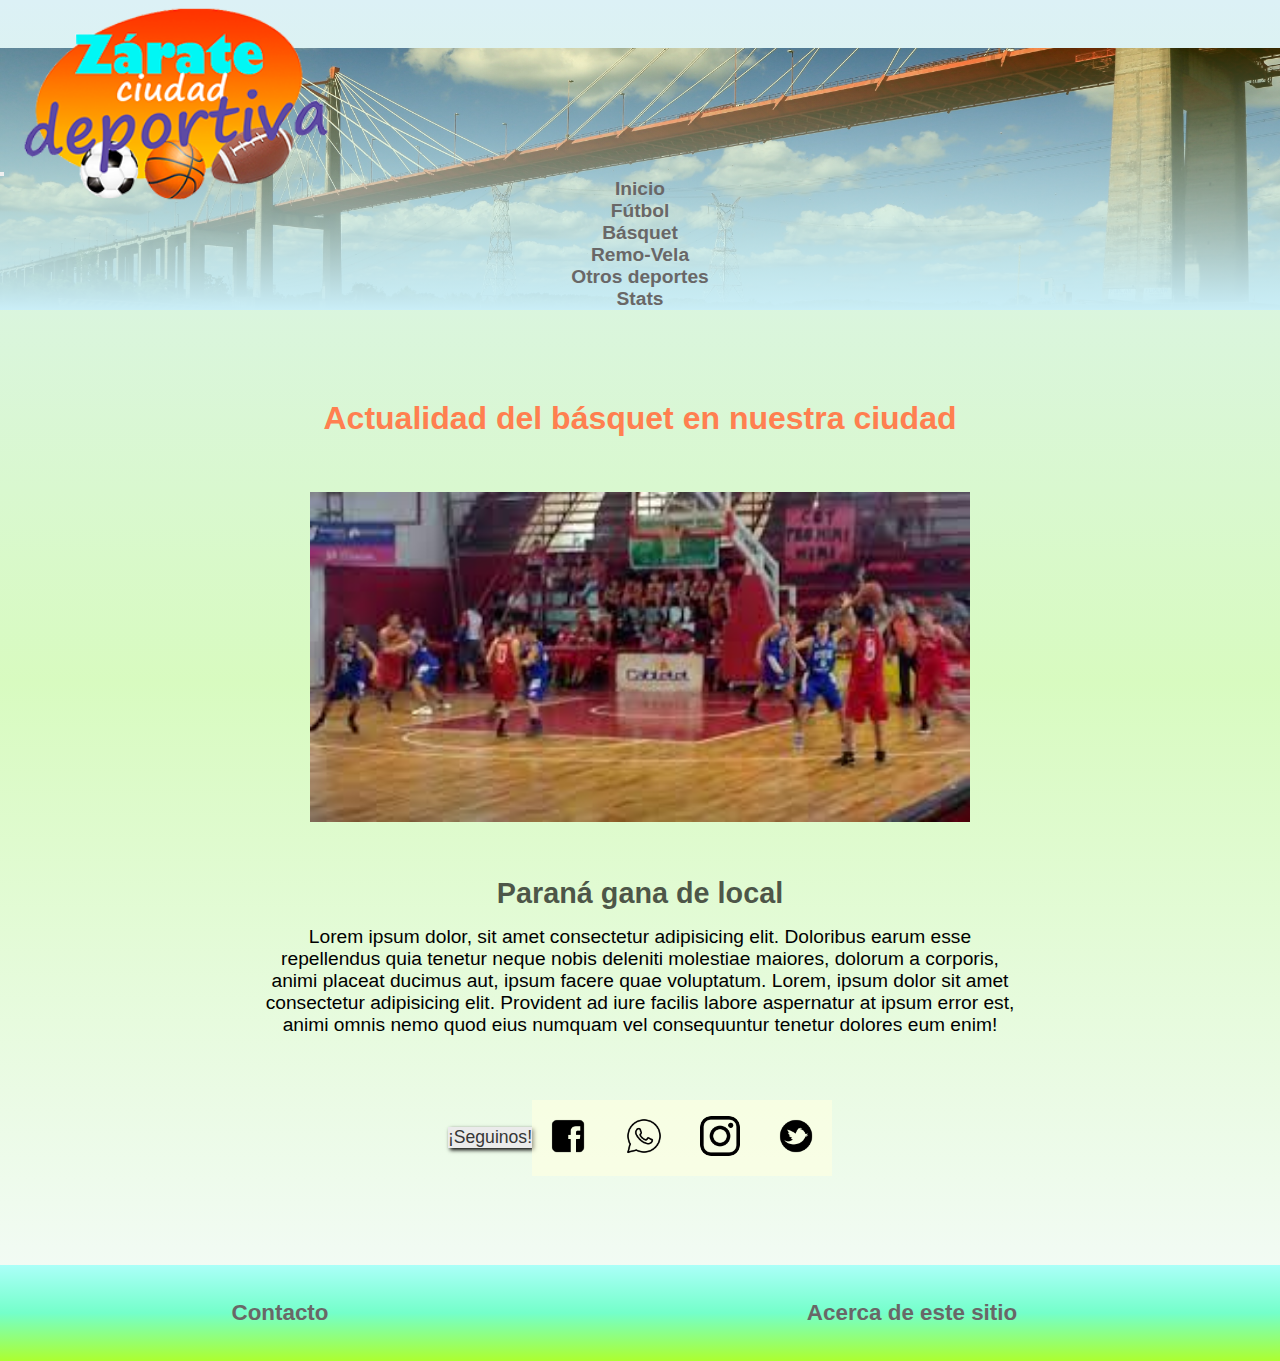
==== pages/basket.html @ 2b2cb34a "primer commit main" ====
<!DOCTYPE html>
<html lang="en">
<head>

    <meta charset="UTF-8">
    <meta http-equiv="X-UA-Compatible" content="IE=edge">
    <meta name="viewport" content="width=device-width, initial-scale=1.0">

    <!-- META etiquetas SEO -->
    <meta name="description" content="Actualidad y noticias básquet en Zárate, Bs As, Argentina">
    <meta name="keywords" content="ZARATE, DEPORTES, BASQUET, CADU, INDEPENDIENTE, PARANA">

    <!-- link css bootstrap -->
    <link href="https://cdn.jsdelivr.net/npm/bootstrap@5.2.0-beta1/dist/css/bootstrap.min.css" rel="stylesheet" integrity="sha384-0evHe/X+R7YkIZDRvuzKMRqM+OrBnVFBL6DOitfPri4tjfHxaWutUpFmBp4vmVor" crossorigin="anonymous">

    <!-- link estilos locales -->
    <link rel="stylesheet" href="../css/style.css">

    <title> - Actualidad básquet - </title>

</head>

<body>

    <header>
        <nav class="navbar navbar-expand-xl bg-transparent">
            <div class="container-fluid">
              <a class="navbar-brand" href="../index.html"><img src="../img/logoppal.png" alt="logo principal página" class="logo"></a>
              <button class="navbar-toggler" type="button" data-bs-toggle="collapse" data-bs-target="#navbarNavDropdown" aria-controls="navbarNavDropdown" aria-expanded="false" aria-label="Toggle navigation">
                <span class="navbar-toggler-icon"></span>
              </button>
              <div class="collapse navbar-collapse" id="navbarNavDropdown">
                <ul class="navbar-nav">
                  <li class="nav-item">
                    <a class="nav-link" href="../index.html">Inicio</a>
                  </li>
                  <li class="nav-item">
                    <a class="nav-link" href="./futbol.html">Fútbol</a>
                  </li>
                  <li class="nav-item">
                    <a class="nav-link" href="./basket.html">Básquet</a>
                  </li>
                  <li class="nav-item">
                    <a class="nav-link" href="./remo-vela.html">Remo-Vela</a>
                  </li>
                  <li class="nav-item">
                    <a class="nav-link" href="./otrosdep.html">Otros deportes</a>
                  </li>
                  <li class="nav-item">
                    <a class="nav-link" href="./stats.html">Stats</a>
                  </li>
                </ul>
              </div>
            </div>
          </nav>
    </header>

    <main class="mainNoticiashtml">

        <article class="cajaNoticia">
            <h1 class="tituloSecundario">Actualidad del básquet en nuestra ciudad</h1>

            <img  class="fotoNoticia" src="../img/basquet.jpg" alt="Imágen jugadores de básquet">

            <h2 class="tituloNoticiaSecciones">Paraná gana de local</h2>

            <p class="textoNoticia">Lorem ipsum dolor, sit amet consectetur adipisicing elit. Doloribus earum esse repellendus quia tenetur neque nobis deleniti molestiae maiores, dolorum a corporis, animi placeat ducimus aut, ipsum facere quae voluptatum. Lorem, ipsum dolor sit amet consectetur adipisicing elit. Provident ad iure facilis labore aspernatur at ipsum error est, animi omnis nemo quod eius numquam vel consequuntur tenetur dolores eum enim!</p>

            <aside class="redesSociales">
                <button class="btn btn-primary" type="button" data-bs-toggle="offcanvas" data-bs-target="#offcanvasBottom" aria-controls="offcanvasBottom">¡Seguinos!</button>
    
                <div class="offcanvas offcanvas-bottom" tabindex="-1" id="offcanvasBottom" aria-labelledby="offcanvasBottomLabel">
    
                <div class="cuerpoCanvas" class="offcanvas-body small">
                    <a href="https://facebook.com" target="_blank"><img class="iconoFacebook" src="../img/fb.png" alt="red social facebook"></a>
                    <a href="https://Whatsapp.com" target="_blank"><img class="iconoWp" src="../img/wp.png" alt="red social Whatsapp"></a>
                    <a href="https://Instagram.com" target="_blank"><img class="iconoInsta" src="../img/insta.png" alt="red social Instagram"></a>
                    <a href="https://twitter.com" target="_blank"><img class="iconoTw" src="../img/twitter.png" alt="red social Twitter"></a>
                </div>
                </div>
            </aside>
        </article>

    </main>

    <footer>

        <nav class="navFooterLocal">
            <ul>
               <li class="footerContacto"><a href="./contacto.html">Contacto</a></li>
               <li class="footerAcercade"><a href="./acercade.html">Acerca de este sitio</a></li>
            </ul>
        </nav>

    </footer>
    
    <!-- link js bt -->
    <script src="https://cdn.jsdelivr.net/npm/bootstrap@5.2.0-beta1/dist/js/bootstrap.bundle.min.js" integrity="sha384-pprn3073KE6tl6bjs2QrFaJGz5/SUsLqktiwsUTF55Jfv3qYSDhgCecCxMW52nD2" crossorigin="anonymous"></script>

</body>

</html>
---- css/style.css ----
@charset "UTF-8";
.aNavHeader-Footer, header .nav-link, footer .navFooterLocal ul li a {
  color: #696767;
  font-weight: bolder;
  font-family: Verdana, Geneva, Tahoma, sans-serif;
  font-size: 1.2rem;
  text-decoration: none; }

.tituloNoticia, .grillaPpal .tituloNoticia, .mainNoticiashtml .cajaNoticia .tituloNoticiaSecciones {
  text-decoration: none;
  font-size: 1.2rem;
  font-family: Arial, Helvetica, sans-serif;
  color: rgba(0, 0, 0, 0.671);
  margin: 0;
  font-weight: bold;
  line-height: normal; }

/* reset */
* {
  padding: 0;
  margin: 0;
  box-sizing: border-box; }

/* estilo body gradient */
body {
  background: linear-gradient(#dcf1f6, rgba(191, 248, 152, 0.612), #f6fbfc); }

/* sobreescribiendo los estilos bootstrap formulario trivia html index */
.formularioTrivia {
  line-height: 1.2rem;
  margin-left: 2rem;
  margin-right: 2rem;
  box-shadow: 2px 2px 6px black;
  padding: 5%;
  margin-bottom: 2rem;
  margin-top: 2rem;
  text-align: center;
  font-family: Verdana, Geneva, Tahoma, sans-serif;
  font-size: .8rem;
  font-weight: normal; }
  .formularioTrivia .formLocal legend {
    float: none;
    width: auto;
    font-size: 1.3rem;
    margin: 0;
    line-height: normal; }
  .formularioTrivia .formLocal label {
    margin-top: 1rem;
    margin-bottom: 1rem;
    font-size: 1.3rem; }
  .formularioTrivia .formLocal input {
    margin-bottom: 1rem;
    font-size: 1rem; }

.grillaPpal .edicAnteriores {
  margin-left: 2rem;
  display: flex;
  flex-direction: column;
  gap: .3rem;
  justify-content: center; }
  .grillaPpal .edicAnteriores .tituloAside {
    font-family: Verdana, Geneva, Tahoma, sans-serif;
    margin-bottom: .5rem;
    color: cadetblue;
    font-size: 1.2rem;
    text-align: center; }
  .grillaPpal .edicAnteriores .contenedorEdicAnteriores {
    display: inline; }
    .grillaPpal .edicAnteriores .contenedorEdicAnteriores a {
      margin: .5rem;
      text-decoration: none; }
      .grillaPpal .edicAnteriores .contenedorEdicAnteriores a img {
        border: 1px solid gray; }

/* estilos aside redes sociales, bootstrap adaptado al proyecto */
.redesSociales {
  display: flex;
  align-items: center;
  justify-content: center; }
  .redesSociales .iconoFacebook, .redesSociales .iconoWp, .redesSociales .iconoTw, .redesSociales .iconoInsta {
    width: 2.5rem;
    margin: 1rem;
    border-radius: .7rem;
    transition: .5s; }
  .redesSociales button, .redesSociales .btn, .redesSociales .btn-primary {
    font-size: 1.1rem;
    font-family: Verdana, Geneva, Tahoma, sans-serif;
    background-color: #ebebeb;
    box-shadow: 2px 2px 4px black;
    border: none;
    color: #363636; }
  .redesSociales .iconoFacebook:hover {
    background-color: #517fd3;
    transform: translateY(-0.3rem) scale(1.07);
    box-shadow: 0px 0px 15px 5px #517fd3; }
  .redesSociales .iconoWp:hover {
    background-color: #18a018;
    transform: translateY(-0.3rem) scale(1.07);
    box-shadow: 0px 0px 15px 5px #18a018; }
  .redesSociales .iconoTw:hover {
    background-color: #00c3ff;
    transform: translateY(-0.3rem) scale(1.07);
    box-shadow: 0px 0px 15px 5px #00c3ff; }
  .redesSociales .iconoInsta:hover {
    background-color: #f82ef8;
    transform: translateY(-0.3rem) scale(1.07);
    box-shadow: 0px 0px 15px 5px #f82ef8; }
  .redesSociales .offcanvas {
    height: fit-content;
    text-align: center;
    background-color: rgba(254, 255, 225, 0.644);
    justify-content: center; }

/* propiedades-estilos header */
header {
  background: linear-gradient(rgba(255, 255, 0, 0.151), #caeef7), url(../img/imgpuente.jpg);
  background-size: cover;
  animation-duration: 1s;
  animation-name: animationHeader; }
  header .navbar .container-fluid {
    justify-content: space-around; }
    header .navbar .container-fluid .navbar-brand {
      display: flex;
      height: 7rem; }
      header .navbar .container-fluid .navbar-brand .logo {
        transform: scale(1); }
    header .navbar .container-fluid .navbar-nav {
      text-align: center; }
      header .navbar .container-fluid .navbar-nav .nav-item {
        transition: background-color .6s; }
        header .navbar .container-fluid .navbar-nav .nav-item:hover {
          background-color: rgba(178, 255, 255, 0.486); }

@keyframes animationHeader {
  from {
    opacity: 0%; }
  to {
    opacity: 100%; } }

/* propiedades-estilos main index mobile first 570px hasta 800px */
/* Grid main noticias */
.grillaPpal {
  display: grid;
  grid-template-columns: 1fr 1fr;
  grid-template-areas: "tituloPrincipal tituloPrincipal" "noticiaUno noticiaUno" "noticiaDos noticiaDos" "noticiaTres noticiaTres" "noticiaCuatro noticiaCuatro" "noticiaCinco noticiaCinco" "noticiaSeis noticiaSeis" "formularioTrivia formularioTrivia" "edicAnteriores redesSociales";
  text-align: center; }
  .grillaPpal .tituloPrincipal {
    grid-area: tituloPrincipal;
    color: #14b6a0;
    font-family: Verdana, Geneva, Tahoma, sans-serif;
    font-size: 1.8rem;
    text-shadow: 0.1rem 0.1rem 0.2rem rgba(128, 128, 128, 0.767);
    margin-top: 1rem;
    margin-bottom: 1rem;
    font-weight: bold;
    line-height: normal; }
  .grillaPpal .noticiaUno {
    grid-area: noticiaUno;
    margin-bottom: 1.5rem; }
  .grillaPpal .noticiaDos {
    grid-area: noticiaDos;
    margin-bottom: 1.5rem; }
  .grillaPpal .noticiaTres {
    margin-bottom: 1.5rem;
    grid-area: noticiaTres; }
  .grillaPpal .noticiaCuatro {
    margin-bottom: 1.5rem;
    grid-area: noticiaCuatro; }
  .grillaPpal .noticiaCinco {
    margin-bottom: 1.5rem;
    grid-area: noticiaCinco; }
  .grillaPpal .noticiaSeis {
    grid-area: noticiaSeis; }
  .grillaPpal .formularioTrivia {
    grid-area: formularioTrivia; }
  .grillaPpal .edicAnteriores {
    grid-area: edicAnteriores; }
  .grillaPpal .cajaIframe {
    width: 28rem;
    height: 15rem; }
  .grillaPpal .redesSociales {
    grid-area: redesSociales; }

/* propiedades-estilos footer */
footer {
  margin-top: 3rem;
  padding: .5rem;
  background: linear-gradient(#abfff8, #74ffca, greenyellow); }
  footer .navFooterLocal ul {
    /* este estilo pisa el estilo ul de bootstrap para que no quede desacomodado el footer */
    display: flex;
    justify-content: space-around;
    margin: 0;
    padding: 0;
    line-height: normal;
    font-family: 'Courier New', Courier, monospace; }
    footer .navFooterLocal ul li {
      list-style: none; }

/* estilos html acerca de */
.container-fluid .row {
  justify-content: center; }
  .container-fluid .row nav {
    text-align: center; }
    .container-fluid .row nav ul {
      display: inline-block;
      padding: 0;
      margin: 0;
      background-color: #818181;
      border-radius: 5px; }
      .container-fluid .row nav ul li {
        list-style-type: none;
        text-decoration: none;
        transition: .7s; }
        .container-fluid .row nav ul li:hover {
          background-color: #00b7ff; }
        .container-fluid .row nav ul li a {
          text-decoration: none;
          color: aliceblue; }
  .container-fluid .row .cajaAcercaDe {
    background-color: #eeeeee;
    display: flex;
    flex-direction: column;
    justify-content: center;
    gap: 25px;
    width: 340px;
    height: 230px;
    text-align: center;
    border-radius: 25px;
    margin-top: 6rem;
    margin-bottom: 2rem;
    box-shadow: 2px 1px 10px 1px gray; }
    .container-fluid .row .cajaAcercaDe .animate__animated {
      font-family: 'Segoe UI', Tahoma, Geneva, Verdana, sans-serif;
      color: white;
      text-shadow: 2px 2px 10px gray;
      font-size: 2rem; }
    .container-fluid .row .cajaAcercaDe .derechosAcercaDe {
      font-family: 'Segoe UI', Tahoma, Geneva, Verdana, sans-serif;
      font-size: 1rem;
      color: rgba(0, 0, 0, 0.692); }
    .container-fluid .row .cajaAcercaDe .mailAcercaDe {
      font-family: 'Segoe UI', Tahoma, Geneva, Verdana, sans-serif;
      color: #ff802b;
      font-size: 1rem; }
    .container-fluid .row .cajaAcercaDe .disenoWeb {
      font-size: 1.4rem; }

/* estilos formulario html contacto con bootstrap */
.mainContac {
  height: 34rem; }
  .mainContac .formularioContacto {
    height: auto;
    padding: 1.5rem;
    margin: 2rem;
    border-radius: 20px;
    box-shadow: 5px 5px 15px rgba(0, 0, 0, 0.473);
    text-align: center; }
    .mainContac .formularioContacto h1 {
      font-family: 'Lucida Sans', 'Lucida Sans Regular', 'Lucida Grande', 'Lucida Sans Unicode', Geneva, Verdana, sans-serif;
      font-size: 1.2rem;
      color: rgba(255, 102, 0, 0.815);
      margin-bottom: 1rem;
      text-align: center; }
    .mainContac .formularioContacto form .form-check-label {
      font-size: .8rem;
      text-align: left; }
    .mainContac .formularioContacto form .mb-3 {
      font-size: 1rem; }
    .mainContac .formularioContacto form button {
      background-color: #c1e3ff;
      border: none;
      font-weight: bold;
      color: rgba(0, 0, 0, 0.603);
      transition: background-color .7s; }
      .mainContac .formularioContacto form button:hover {
        background-color: rgba(255, 102, 0, 0.815);
        color: rgba(0, 0, 0, 0.603); }

/* propiedades-estilos para noticias de los html de las secciones deportivas */
.mainNoticiashtml .cajaNoticia {
  display: flex;
  flex-direction: column;
  text-align: center;
  padding: 7%; }
  .mainNoticiashtml .cajaNoticia .tituloSecundario {
    font-family: Verdana, Geneva, Tahoma, sans-serif;
    font-weight: bold;
    font-size: 1.3rem;
    color: coral;
    margin-bottom: 5%; }
  .mainNoticiashtml .cajaNoticia .fotoNoticia {
    width: 60%;
    height: auto;
    align-self: center; }
  .mainNoticiashtml .cajaNoticia .tituloNoticiaSecciones {
    margin-top: 5%;
    font-size: 1.2rem; }
  .mainNoticiashtml .cajaNoticia .textoNoticia {
    margin-top: 2rem;
    margin-bottom: 4rem;
    font-family: Verdana, Geneva, Tahoma, sans-serif;
    font-size: small; }

/* media queries para escalar cajas iframes y evitar deformaciones entre 600px y 1024px, también acomoda asides y otros estilos */
@media screen and (min-width: 600px) {
  .grillaPpal .cajaIframe {
    width: 35rem;
    height: 18rem; }
  .grillaPpal .tituloPrincipal {
    font-size: 2rem; }
  footer .navFooterLocal ul li {
    padding: 1.5rem; }
    footer .navFooterLocal ul li a {
      font-size: 1.4rem; }
  .formularioTrivia {
    font-size: 1.3rem; }
    .formularioTrivia .formLocal legend {
      font-size: 1.6rem; }
  .edicAnteriores .tituloAside {
    font-size: 1.4rem; }
  .edicAnteriores .edicion1 a img, .edicAnteriores .edicion2 a img {
    border: 1px solid gray;
    transform: scale(1.3);
    margin: 1rem; }
  .redesSociales button {
    font-size: 1.3rem; }
  .textoNoticia {
    padding-left: 3rem;
    padding-right: 3rem; } }

@media screen and (min-width: 1000px) {
  .cajaIframe {
    height: 18rem; } }

/* query tablet 800px hasta 1024px */
@media screen and (min-width: 800px) {
  /* estilos header y demás html */
  header .navbar .container-fluid .navbar-brand {
    margin-top: 3rem; }
    header .navbar .container-fluid .navbar-brand .logo {
      transform: scale(1.7); }
  .grillaPpal {
    grid-template-areas: "tituloPrincipal tituloPrincipal" "noticiaUno noticiaDos" "noticiaTres noticiaCuatro" "noticiaCinco noticiaSeis" "formularioTrivia formularioTrivia" "edicAnteriores redesSociales";
    gap: .5rem;
    padding: 1%; }
    .grillaPpal .tituloPrincipal {
      margin-top: 3rem;
      font-size: 2.7rem;
      text-shadow: 0.2rem 0.2rem 0.3rem rgba(128, 128, 128, 0.767); }
    .grillaPpal .noticiaCinco, .grillaPpal .noticiaSeis {
      display: block; }
    .grillaPpal .noticiaCinco {
      grid-area: noticiaCinco;
      margin-top: .5rem; }
    .grillaPpal .noticiaSeis {
      grid-area: noticiaSeis;
      margin-top: .5rem; }
    .grillaPpal .tituloNoticia, .grillaPpal .mainNoticiashtml .cajaNoticia .tituloNoticiaSecciones, .mainNoticiashtml .cajaNoticia .grillaPpal .tituloNoticiaSecciones {
      font-size: 1.5rem; }
    .grillaPpal .formularioTrivia {
      font-size: 1.6rem; }
    .grillaPpal .tituloAside {
      font-size: 1.5rem; }
    .grillaPpal .iconoFacebook, .grillaPpal .iconoWp, .grillaPpal .iconoTw, .grillaPpal .iconoInsta {
      width: 3rem;
      margin: 1rem; }
    .grillaPpal .cajaIframe {
      width: 24rem; }
  /* estilos secciones deportivas demás html */
  .mainNoticiashtml {
    height: auto; }
    .mainNoticiashtml .cajaNoticia .tituloSecundario {
      font-size: 1.8rem; }
    .mainNoticiashtml .cajaNoticia .tituloNoticiaSecciones {
      font-size: 1.6rem; }
    .mainNoticiashtml .cajaNoticia .textoNoticia {
      margin-left: 5rem;
      margin-right: 5rem;
      margin-top: 1rem;
      font-size: 1rem; }
  /* estilos html contacto 800px */
  .mainContac {
    height: 50rem;
    padding: 5rem; }
    .mainContac .formularioContacto h1 {
      font-size: 2.2rem; }
    .mainContac .formularioContacto form .form-label {
      font-size: 1.5rem; }
    .mainContac .formularioContacto form .form-check-label {
      font-size: 1.2rem; }
    .mainContac .formularioContacto form button {
      font-size: 1.5rem; }
  /* estilos acercade 800px */
  .cajaAcercaDe {
    width: 400px;
    height: 290px; }
    .cajaAcercaDe .derechosAcercaDe {
      font-size: 1.3rem; }
    .cajaAcercaDe .mailAcercaDe {
      font-family: 'Segoe UI', Tahoma, Geneva, Verdana, sans-serif;
      color: #ff802b;
      font-size: 1.3rem; }
    .cajaAcercaDe .disenoWeb {
      font-size: 2rem; }
    .cajaAcercaDe .animate__animated {
      font-size: 3rem; }
  .container-fluid main nav ul li a {
    font-size: 1.3rem; } }

/* query desktop 1024px */
@media screen and (min-width: 1024px) {
  /* estilos header index y demás html */
  .grillaPpal {
    grid-template-areas: "tituloPrincipal tituloPrincipal tituloPrincipal redesSociales" "noticiaUno noticiaDos noticiaTres formularioTrivia" "noticiaCuatro noticiaCinco noticiaSeis edicAnteriores";
    grid-template-rows: .5fr 1fr 1fr;
    grid-template-columns: repeat(4, 1fr); }
    .grillaPpal .tituloPrincipal {
      font-size: 3rem;
      text-shadow: 0.2rem 0.2rem 0.3rem rgba(128, 128, 128, 0.767); }
    .grillaPpal .noticiaUno, .grillaPpal .noticiaDos, .grillaPpal .noticiaTres, .grillaPpal .noticiaCuatro, .grillaPpal .noticiaCinco, .grillaPpal .noticiaSeis {
      margin-top: 0%; }
    .grillaPpal .tituloNoticia, .grillaPpal .mainNoticiashtml .cajaNoticia .tituloNoticiaSecciones, .mainNoticiashtml .cajaNoticia .grillaPpal .tituloNoticiaSecciones {
      font-size: 1.5rem; }
    .grillaPpal .tituloAside {
      margin: 0%; }
    .grillaPpal .cajaIframe {
      width: 100%;
      height: 14rem;
      transition: border-radius .7s, opacity .7s; }
      .grillaPpal .cajaIframe:hover {
        border-radius: 1rem;
        opacity: 55%; }
    .grillaPpal .formularioTrivia {
      display: flex;
      align-items: center;
      margin-top: 0;
      margin-right: 0;
      padding: 0;
      font-size: 1.2rem; }
      .grillaPpal .formularioTrivia form {
        padding: 1rem; }
        .grillaPpal .formularioTrivia form fieldset legend {
          font-size: 1.4rem; }
        .grillaPpal .formularioTrivia form fieldset label {
          font-size: 1.2rem; }
    .grillaPpal .edicAnteriores {
      height: 15rem;
      gap: 1rem; }
      .grillaPpal .edicAnteriores .tituloAside {
        font-size: 1.2rem; }
      .grillaPpal .edicAnteriores .contenedorEdicAnteriores a img {
        transition: transform .4s ease-in-out; }
        .grillaPpal .edicAnteriores .contenedorEdicAnteriores a img:hover {
          transform: scale(1.3); }
  footer {
    margin-top: 0; }
    footer .navFooterLocal {
      height: 5rem; }
      footer .navFooterLocal ul {
        align-items: center;
        height: 100%; }
        footer .navFooterLocal ul .footerContacto {
          text-align: center;
          padding: 0;
          width: 11rem; }
          footer .navFooterLocal ul .footerContacto:hover {
            border-left: 3px double #71bd00;
            border-right: 3px double #71bd00; }
        footer .navFooterLocal ul .footerAcercade {
          text-align: center;
          padding: 0;
          width: 22rem; }
          footer .navFooterLocal ul .footerAcercade:hover {
            border-left: 3px double #71bd00;
            border-right: 3px double #71bd00; }
        footer .navFooterLocal ul a {
          transition: all .4s; }
          footer .navFooterLocal ul a:hover {
            color: #d8d8d8;
            text-shadow: 0px 0px 6px black; }
  /* estilos secciones deportivas de los demás html */
  .mainNoticiashtml {
    height: auto; }
    .mainNoticiashtml .cajaNoticia .tituloSecundario {
      font-size: 2rem; }
    .mainNoticiashtml .cajaNoticia .tituloNoticiaSecciones {
      font-size: 1.8rem; }
    .mainNoticiashtml .cajaNoticia .textoNoticia {
      padding-left: 6rem;
      padding-right: 6rem;
      font-size: 1.2rem; }
  /* estilos html contacto 1024px */
  .mainContac {
    padding: 7rem;
    height: auto; } }

/* media query 1200px breakpoint xl bootstrap */
@media screen and (min-width: 1200px) {
  header .navbar {
    width: 100%;
    justify-content: space-around; }
    header .navbar .container-fluid .navbar-brand {
      justify-content: center;
      width: 20%;
      margin-right: 3rem;
      margin-left: 3rem; }
      header .navbar .container-fluid .navbar-brand .logo {
        transform: scale(1.7); }
    header .navbar .container-fluid .navbar-nav {
      gap: 2rem; }
    header .navbar .container-fluid .navbar-collapse {
      justify-content: space-around; } }

/* a partir de los 1400px se agrega espaciado adicional en el nav header */
@media screen and (min-width: 1400px) {
  header .navbar .container-fluid .navbar-nav {
    gap: 4rem; } }
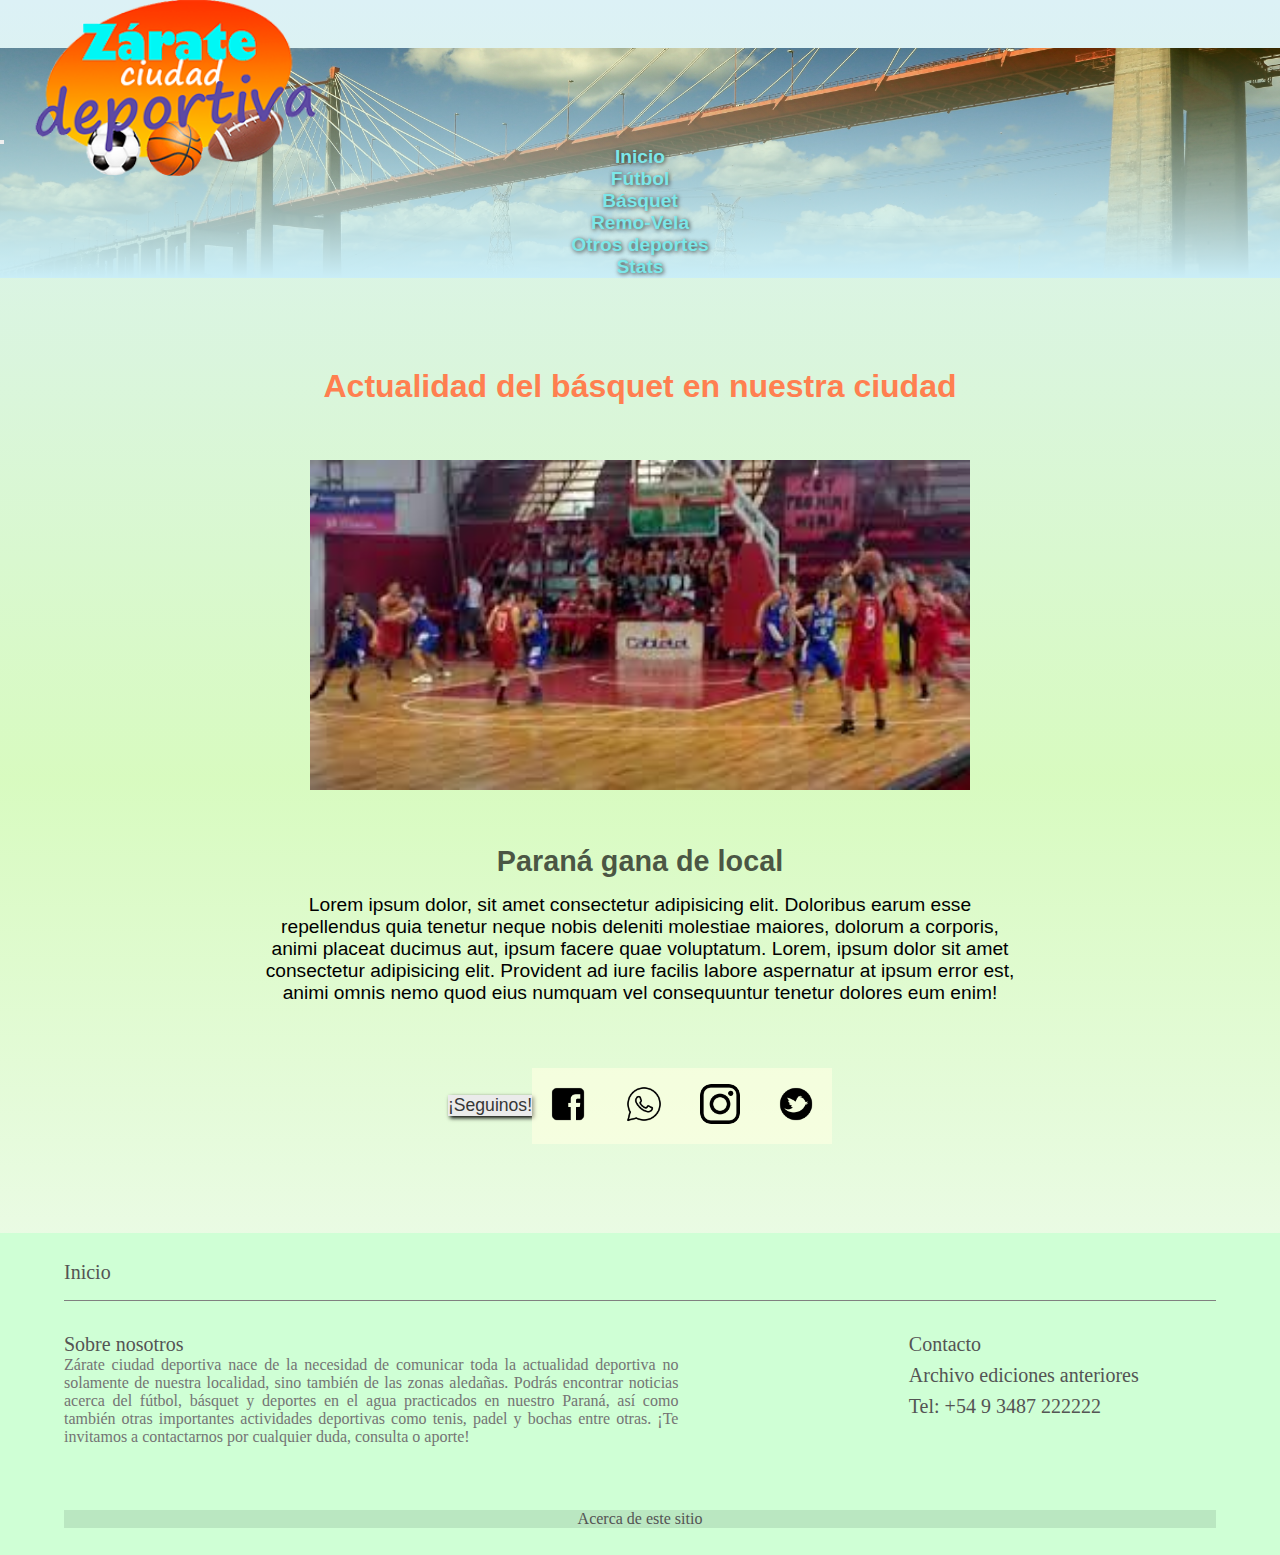
==== commit 333cd758: "rama2-cambios en footer y header-animacion logo 1200px" ====
--- a/pages/basket.html
+++ b/pages/basket.html
@@ -83,16 +83,25 @@
 
     </main>
 
-    <footer>
+    <footer class="grillaFooter">
 
-        <nav class="navFooterLocal">
-            <ul>
-               <li class="footerContacto"><a href="./contacto.html">Contacto</a></li>
-               <li class="footerAcercade"><a href="./acercade.html">Acerca de este sitio</a></li>
-            </ul>
-        </nav>
+      <section class="footInicio">
+          <a href="#">Inicio</a>
+      </section>
+      <section class="sobreNos">
+          <h4>Sobre nosotros</h4>
+          <p>Zárate ciudad deportiva nace de la necesidad de comunicar toda la actualidad deportiva no solamente de nuestra localidad, sino también de las zonas aledañas.  Podrás encontrar noticias acerca del fútbol, básquet y deportes en el agua practicados en nuestro Paraná, así como también otras importantes actividades deportivas como tenis, padel y bochas entre otras.  ¡Te invitamos a contactarnos por cualquier duda, consulta o aporte!</p>
+      </section>
+      <section class="contactoArchivoTelefono">
+          <a class="htmlContacto" href="./contacto.html">Contacto</a>
+          <a class="archivoEdiciones" href="#">Archivo ediciones anteriores</a>
+          <h5>Tel:  +54 9 3487 222222</h5>
+      </section>
+      <section class="footerAcerca">
+          <a href="./acercade.html">Acerca de este sitio</a>
+      </section>
 
-    </footer>
+  </footer>
     
     <!-- link js bt -->
     <script src="https://cdn.jsdelivr.net/npm/bootstrap@5.2.0-beta1/dist/js/bootstrap.bundle.min.js" integrity="sha384-pprn3073KE6tl6bjs2QrFaJGz5/SUsLqktiwsUTF55Jfv3qYSDhgCecCxMW52nD2" crossorigin="anonymous"></script>
--- a/css/style.css
+++ b/css/style.css
@@ -1,7 +1,8 @@
 @charset "UTF-8";
-.aNavHeader-Footer, header .nav-link, footer .navFooterLocal ul li a {
-  color: #696767;
-  font-weight: bolder;
+.aNavHeader-Footer, header .nav-link {
+  text-shadow: 1px 1px 4px #343434;
+  color: #7ce7e9;
+  font-weight: bold;
   font-family: Verdana, Geneva, Tahoma, sans-serif;
   font-size: 1.2rem;
   text-decoration: none; }
@@ -14,6 +15,12 @@
   margin: 0;
   font-weight: bold;
   line-height: normal; }
+
+.titulosFooter, .grillaFooter .footInicio a, .grillaFooter .contactoArchivoTelefono h5, .grillaFooter .contactoArchivoTelefono a, .grillaFooter .sobreNos h4, .grillaFooter .footerAcerca a {
+  font-size: 1.25rem;
+  color: #545454;
+  text-decoration: none;
+  font-weight: 500; }
 
 /* reset */
 * {
@@ -117,19 +124,25 @@
   background-size: cover;
   animation-duration: 1s;
   animation-name: animationHeader; }
+  header .nav-link {
+    transition: color .5s; }
+    header .nav-link:hover {
+      color: #6ec7ff; }
   header .navbar .container-fluid {
     justify-content: space-around; }
     header .navbar .container-fluid .navbar-brand {
       display: flex;
-      height: 7rem; }
+      height: 5rem;
+      margin-top: 2rem; }
       header .navbar .container-fluid .navbar-brand .logo {
-        transform: scale(1); }
+        transform: scale(1.7); }
     header .navbar .container-fluid .navbar-nav {
       text-align: center; }
       header .navbar .container-fluid .navbar-nav .nav-item {
-        transition: background-color .6s; }
+        transition: all .6s; }
         header .navbar .container-fluid .navbar-nav .nav-item:hover {
-          background-color: rgba(178, 255, 255, 0.486); }
+          background-color: rgba(178, 255, 255, 0.486);
+          border-radius: .3rem; }
 
 @keyframes animationHeader {
   from {
@@ -158,7 +171,7 @@
     font-family: Verdana, Geneva, Tahoma, sans-serif;
     font-size: 1.8rem;
     text-shadow: 0.1rem 0.1rem 0.2rem rgba(128, 128, 128, 0.767);
-    margin-top: 1rem;
+    margin-top: 2rem;
     margin-bottom: 1rem;
     font-weight: bold;
     line-height: normal; }
@@ -190,20 +203,50 @@
     grid-area: redesSociales; }
 
 /* propiedades-estilos footer */
-footer {
+.grillaFooter {
+  display: grid;
   margin-top: 3rem;
-  padding: .5rem;
-  background: linear-gradient(#abfff8, #74ffca, greenyellow); }
-  footer .navFooterLocal ul {
-    /* este estilo pisa el estilo ul de bootstrap para que no quede desacomodado el footer */
+  padding: 1.7rem;
+  background-color: #cfffd5;
+  grid-template-areas: "irFooterInicio irFooterInicio"+ "sobreNosotros sobreNosotros"+ "contactoArchivoTelefono contactoArchivoTelefono"+ "acercaDe acercaDe"; }
+  .grillaFooter .footInicio {
+    grid-area: irFooterInicio;
+    border-bottom: 1px solid gray;
+    padding-bottom: 1rem;
+    margin-bottom: 2rem; }
+    .grillaFooter .footInicio a {
+      transition: color .5s; }
+      .grillaFooter .footInicio a:hover {
+        color: #ff7f51; }
+  .grillaFooter .contactoArchivoTelefono {
     display: flex;
-    justify-content: space-around;
-    margin: 0;
-    padding: 0;
-    line-height: normal;
-    font-family: 'Courier New', Courier, monospace; }
-    footer .navFooterLocal ul li {
-      list-style: none; }
+    gap: .5rem;
+    flex-direction: column;
+    grid-area: contactoArchivoTelefono; }
+    .grillaFooter .contactoArchivoTelefono .htmlContacto, .grillaFooter .contactoArchivoTelefono .archivoEdiciones {
+      transition: color .5s; }
+      .grillaFooter .contactoArchivoTelefono .htmlContacto:hover, .grillaFooter .contactoArchivoTelefono .archivoEdiciones:hover {
+        color: #ff7f51; }
+  .grillaFooter .sobreNos {
+    grid-area: sobreNosotros; }
+    .grillaFooter .sobreNos p {
+      color: #747474;
+      text-align: justify;
+      margin-bottom: 2rem; }
+  .grillaFooter .footerAcerca {
+    background-color: #bae7c1;
+    grid-area: acercaDe;
+    text-align: center;
+    margin-top: 2rem; }
+    .grillaFooter .footerAcerca a {
+      font-weight: normal;
+      font-size: 1rem;
+      transition: color .5s; }
+      .grillaFooter .footerAcerca a:hover {
+        color: black; }
 
 /* estilos html acerca de */
 .container-fluid .row {
@@ -317,10 +360,9 @@
     height: 18rem; }
   .grillaPpal .tituloPrincipal {
     font-size: 2rem; }
-  footer .navFooterLocal ul li {
-    padding: 1.5rem; }
-    footer .navFooterLocal ul li a {
-      font-size: 1.4rem; }
+  .grillaFooter {
+    padding-left: 3rem;
+    padding-right: 3rem; }
   .formularioTrivia {
     font-size: 1.3rem; }
     .formularioTrivia .formLocal legend {
@@ -347,7 +389,7 @@
   header .navbar .container-fluid .navbar-brand {
     margin-top: 3rem; }
     header .navbar .container-fluid .navbar-brand .logo {
-      transform: scale(1.7); }
+      transform: scale(2); }
   .grillaPpal {
     grid-template-areas: "tituloPrincipal tituloPrincipal"  "noticiaUno noticiaDos"@@ -358,7 +400,6 @@
     gap: .5rem;
     padding: 1%; }
     .grillaPpal .tituloPrincipal {
-      margin-top: 3rem;
       font-size: 2.7rem;
       text-shadow: 0.2rem 0.2rem 0.3rem rgba(128, 128, 128, 0.767); }
     .grillaPpal .noticiaCinco, .grillaPpal .noticiaSeis {
@@ -419,7 +460,10 @@
     .cajaAcercaDe .animate__animated {
       font-size: 3rem; }
   .container-fluid main nav ul li a {
-    font-size: 1.3rem; } }
+    font-size: 1.3rem; }
+  .grillaFooter {
+    padding-left: 4rem;
+    padding-right: 4rem; } }
 
 /* query desktop 1024px */
 @media screen and (min-width: 1024px) {
@@ -428,9 +472,10 @@
     grid-template-areas: "tituloPrincipal tituloPrincipal tituloPrincipal redesSociales"  "noticiaUno noticiaDos noticiaTres formularioTrivia"  "noticiaCuatro noticiaCinco noticiaSeis edicAnteriores";
-    grid-template-rows: .5fr 1fr 1fr;
+    grid-template-rows: .3fr 1fr 1fr;
     grid-template-columns: repeat(4, 1fr); }
     .grillaPpal .tituloPrincipal {
+      margin-bottom: 2rem;
       font-size: 3rem;
       text-shadow: 0.2rem 0.2rem 0.3rem rgba(128, 128, 128, 0.767); }
     .grillaPpal .noticiaUno, .grillaPpal .noticiaDos, .grillaPpal .noticiaTres, .grillaPpal .noticiaCuatro, .grillaPpal .noticiaCinco, .grillaPpal .noticiaSeis {
@@ -468,32 +513,14 @@
         transition: transform .4s ease-in-out; }
         .grillaPpal .edicAnteriores .contenedorEdicAnteriores a img:hover {
           transform: scale(1.3); }
-  footer {
-    margin-top: 0; }
-    footer .navFooterLocal {
-      height: 5rem; }
-      footer .navFooterLocal ul {
-        align-items: center;
-        height: 100%; }
-        footer .navFooterLocal ul .footerContacto {
-          text-align: center;
-          padding: 0;
-          width: 11rem; }
-          footer .navFooterLocal ul .footerContacto:hover {
-            border-left: 3px double #71bd00;
-            border-right: 3px double #71bd00; }
-        footer .navFooterLocal ul .footerAcercade {
-          text-align: center;
-          padding: 0;
-          width: 22rem; }
-          footer .navFooterLocal ul .footerAcercade:hover {
-            border-left: 3px double #71bd00;
-            border-right: 3px double #71bd00; }
-        footer .navFooterLocal ul a {
-          transition: all .4s; }
-          footer .navFooterLocal ul a:hover {
-            color: #d8d8d8;
-            text-shadow: 0px 0px 6px black; }
+  .grillaFooter {
+    margin-top: 0;
+    grid-template-columns: 2fr 1fr;
+    column-gap: 20%;
+    grid-template-areas: "irFooterInicio irFooterInicio"+ "sobreNosotros contactoArchivoTelefono"+ "sobreNosotros contactoArchivoTelefono"+ "acercaDe acercaDe"; }
   /* estilos secciones deportivas de los demás html */
   .mainNoticiashtml {
     height: auto; }
@@ -521,7 +548,10 @@
       margin-right: 3rem;
       margin-left: 3rem; }
       header .navbar .container-fluid .navbar-brand .logo {
-        transform: scale(1.7); }
+        transform: scale(2.2);
+        transition: transform .5s; }
+        header .navbar .container-fluid .navbar-brand .logo:hover {
+          transform: scale(2.4); }
     header .navbar .container-fluid .navbar-nav {
       gap: 2rem; }
     header .navbar .container-fluid .navbar-collapse {
